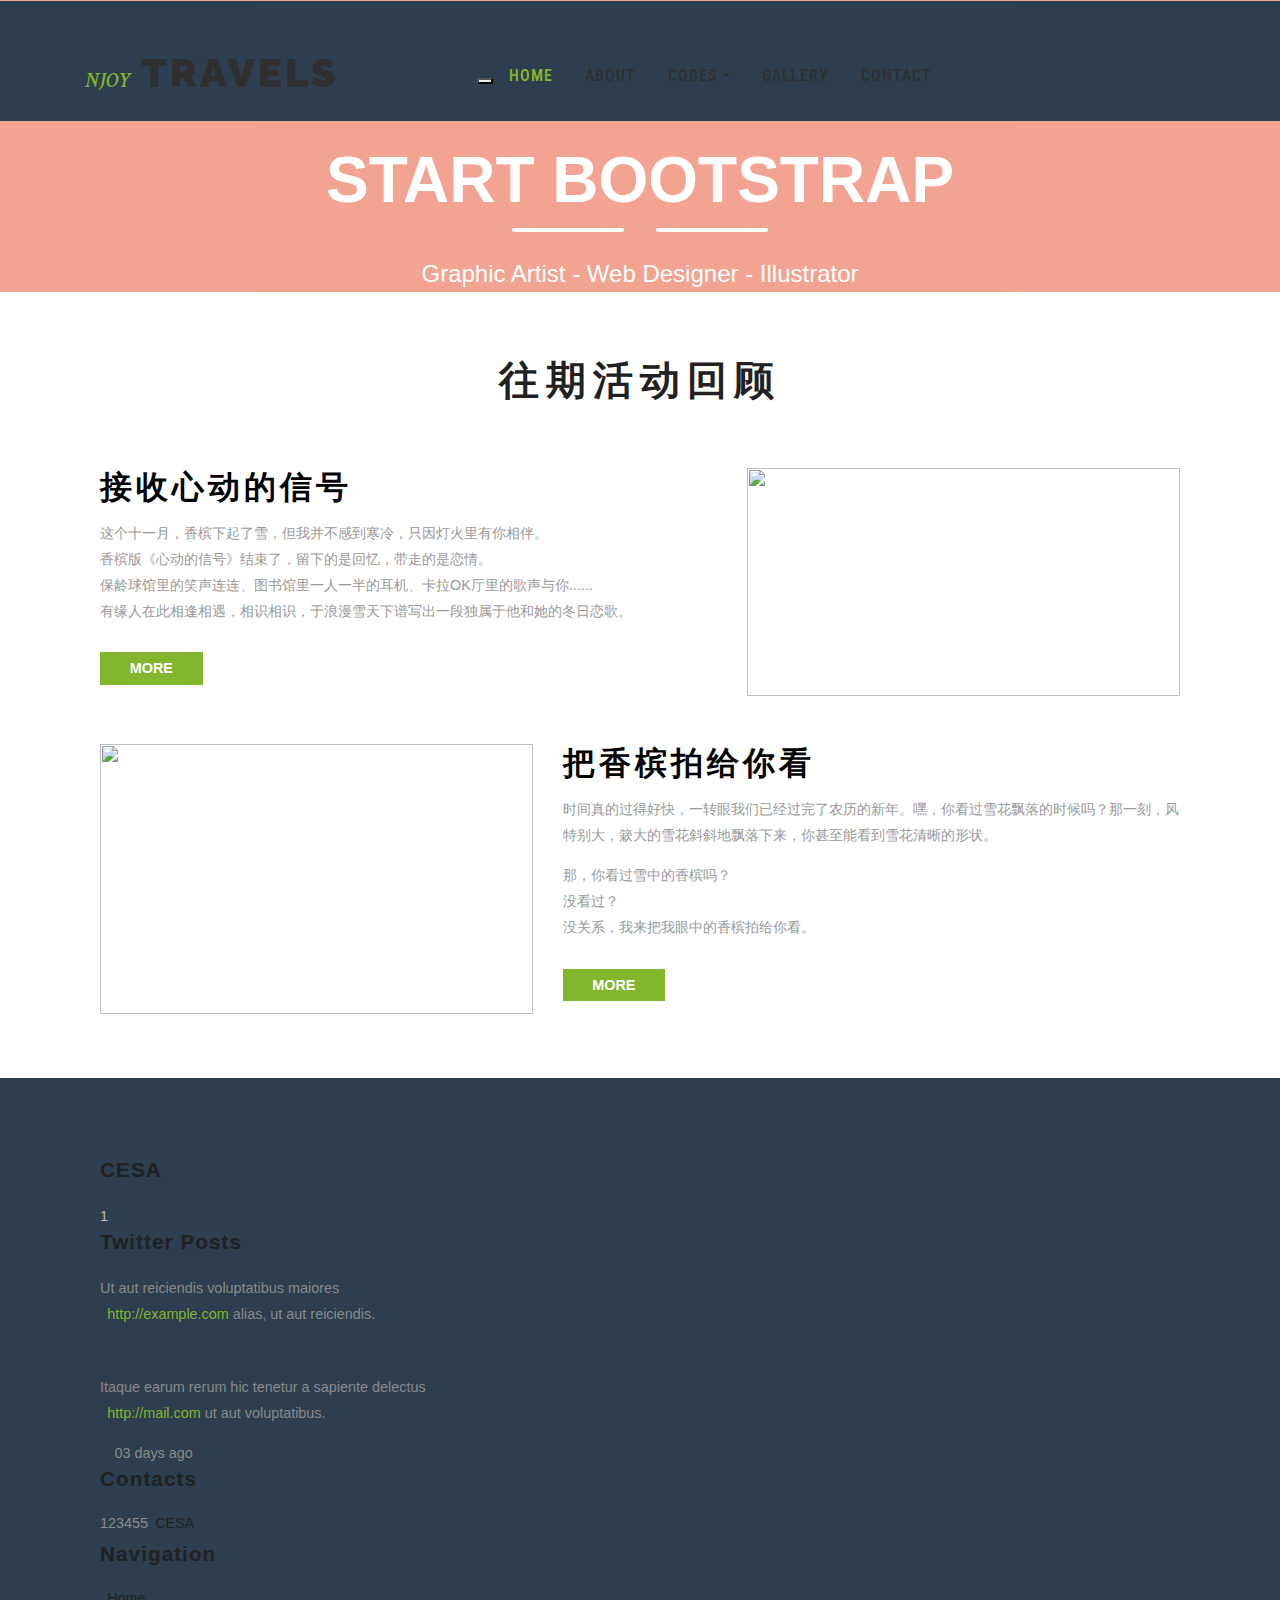
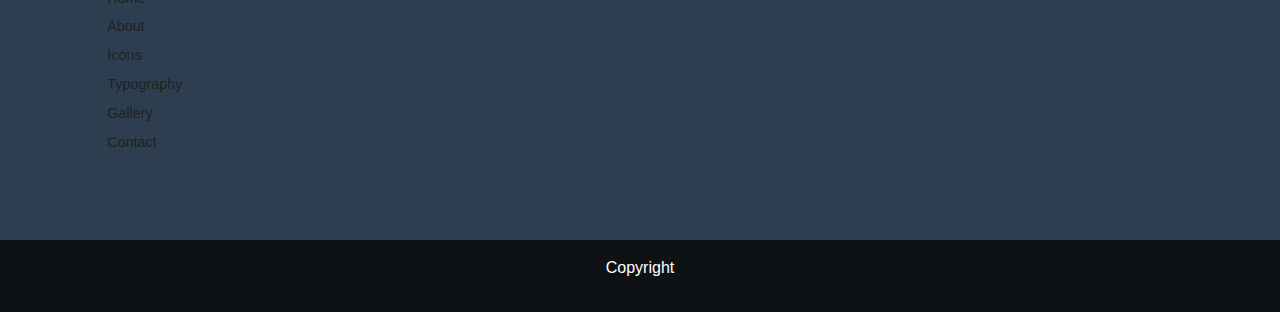
==== templates/activity.html @ a9963746 "activity v0.3" ====
<!DOCTYPE html>
<html lang="en">

<head>
        <title>Home</title>
        <meta name="viewport" content="width=device-width, initial-scale=1">
        <meta charset="utf-8">
        <meta name="keywords" content="" />
        <script
                type="application/x-javascript"> addEventListener("load", function() { setTimeout(hideURLbar, 0); }, false); function hideURLbar(){ window.scrollTo(0,1); } </script>
        <!-- bootstrap-css -->
        <link href="../static/css/bootstrap-activity.css" rel="stylesheet" type="text/css" media="all" />
        <!--// bootstrap-css -->
        <!-- css -->
        <link rel="stylesheet" href="../static/css/style-activity.css" type="text/css" media="all" />
        <link href="../static/css/freelancer.css" rel="stylesheet">
        <!--// css -->
        <!-- font-awesome icons -->
        <link href="../static/css/font-awesome-activity.css" rel="stylesheet">
        <!-- //font-awesome icons -->
        <!-- font -->
        <link href="http://fonts.googleapis.com/css?family=Crimson+Text:400,400i,600,600i,700,700i" rel="stylesheet">
        <link href="http://fonts.googleapis.com/css?family=Raleway:100,100i,200,200i,300,300i,400,400i,500,500i,600,600i,700,700i,800,800i,900,900i"
                rel="stylesheet">
        <link href='http://fonts.googleapis.com/css?family=Roboto+Condensed:400,700italic,700,400italic,300italic,300'
                rel='stylesheet' type='text/css'>
        <!-- //font -->
</head>

<body>
        <!-- banner -->
        <nav class="navbar navbar-expand-lg bg-secondary text-uppercase fixed-top" id="mainNav">

                <div class="container">
                        <div class="header-left">
                                <div class="w3layouts-logo">
                                        <h1>
                                                <a href="//TODO"><span>Njoy</span> Travels</a>
                                        </h1>
                                </div>
                        </div>
                        <div class="header-right">
                                <!--div class="w3-header-top">
						<ul>
							<li><i class="fa fa-phone" aria-hidden="true"></i> : +1 234 567 9871</li>
							<li><i class="fa fa-envelope" aria-hidden="true"></i> : <a href="mailto:info@example.com">mail@example.com</a></li>
						</ul>
					
					</div-->
                                <div class="w3-header-bottom">
                                        <div class="top-nav">
                                                <nav class="navbar navbar-default">
                                                        <div class="navbar-header">
                                                                <button type="button" class="navbar-toggle collapsed"
                                                                        data-toggle="collapse"
                                                                        data-target="#bs-example-navbar-collapse-1">
                                                                        <span class="sr-only">Toggle navigation</span>
                                                                        <span class="icon-bar"></span>
                                                                        <span class="icon-bar"></span>
                                                                        <span class="icon-bar"></span>
                                                                </button>
                                                        </div>
                                                        <!-- Collect the nav links, forms, and other content for toggling -->
                                                        <div class="collapse navbar-collapse"
                                                                id="bs-example-navbar-collapse-1">
                                                                <ul class="nav navbar-nav">
                                                                        <li><a class="active" href="index.html">Home</a>
                                                                        </li>
                                                                        <li><a href="about.html">About</a></li>
                                                                        <li class=""><a href="#"
                                                                                        class="dropdown-toggle hvr-bounce-to-bottom"
                                                                                        data-toggle="dropdown"
                                                                                        role="button"
                                                                                        aria-haspopup="true"
                                                                                        aria-expanded="false">Codes<span
                                                                                                class="caret"></span></a>
                                                                                <ul class="dropdown-menu">
                                                                                        <li><a class="hvr-bounce-to-bottom"
                                                                                                        href="icons.html">Icons</a>
                                                                                        </li>
                                                                                        <li><a class="hvr-bounce-to-bottom"
                                                                                                        href="typography.html">Typography</a>
                                                                                        </li>
                                                                                </ul>
                                                                        </li>
                                                                        <li><a href="gallery.html">Gallery</a></li>
                                                                        <li><a href="contact.html">Contact</a></li>
                                                                </ul>
                                                                <div class="clearfix"> </div>
                                                        </div>
                                                </nav>
                                        </div>
                                        <div class="agileinfo-social-grids">
                                                <ul>
                                                        <li><a href="#"><i class="fa fa-facebook"></i></a></li>
                                                        <li><a href="#"><i class="fa fa-twitter"></i></a></li>
                                                        <li><a href="#"><i class="fa fa-rss"></i></a></li>
                                                        <li><a href="#"><i class="fa fa-vk"></i></a></li>
                                                </ul>
                                        </div>
                                        <div class="clearfix"> </div>
                                </div>
                        </div>
                        <div class="clearfix"> </div>
                </div>


        </nav>
        <!-- //banner -->
        <header class="masthead bg-primary text-white text-center">
                <div class="container d-flex align-items-center flex-column">

                        <!-- Masthead Avatar Image -->
                        <img class="masthead-avatar mb-5" src="img/avataaars.svg" alt="">

                        <!-- Masthead Heading -->
                        <h1 class="masthead-heading text-uppercase mb-0">Start Bootstrap</h1>

                        <!-- Icon Divider -->
                        <div class="divider-custom divider-light">
                                <div class="divider-custom-line"></div>
                                <div class="divider-custom-icon">
                                        <i class="fas fa-star"></i>
                                </div>
                                <div class="divider-custom-line"></div>
                        </div>

                        <!-- Masthead Subheading -->
                        <p class="masthead-subheading font-weight-light mb-0">Graphic Artist - Web Designer -
                                Illustrator</p>

                </div>
        </header>
        <!-- welcome -->
        <div class="welcome">
                <div class="container">
                        <div class="w3l-heading">
                                <h2>往期活动回顾</h2>
                        </div>
                        <div class="w3-welcome-grids">
                                <div class="col-md-7 w3-welcome-left">
                                        <h5>接收心动的信号</h5>
                                        <p>这个十一月，香槟下起了雪，但我并不感到寒冷，只因灯火里有你相伴。</br>
                                                香槟版《心动的信号》结束了，留下的是回忆，带走的是恋情。</br>
                                                保龄球馆里的笑声连连、图书馆里一人一半的耳机、卡拉OK厅里的歌声与你......</br>
                                                有缘人在此相逢相遇，相识相识，于浪漫雪天下谱写出一段独属于他和她的冬日恋歌。</span></p>
                                        <div class="w3l-button">
                                                <a href="https://mp.weixin.qq.com/s?__biz=MzA5OTAxODgxMg==&mid=502888510&idx=1&sn=ae02b400208675250d27bfa8c1b6a9e3">More</a>
                                        </div>
                                </div>
                                <div class="col-md-5 w3ls-welcome-img1">
                                        <img src="../static/img/activity/xindong.png" width="100%" height="100%" alt="" />
                                </div>
                                <div class="clearfix"> </div>
                        </div>
                        <div class="w3-welcome-grids w3-welcome-bottom">
                                <div class="col-md-5 w3ls-welcome-img1 w3ls-welcome-img2">
                                        <img src="../static/img/activity/sheying.png" width=“100%” height=270 alt="" />
                                </div>
                                <div class="col-md-7 w3-welcome-left">
                                        <h5>把香槟拍给你看</h5>
                                        <p>时间真的过得好快，一转眼我们已经过完了农历的新年。嘿，你看过雪花飘落的时候吗？那一刻，风特别大，簌大的雪花斜斜地飘落下来，你甚至能看到雪花清晰的形状。<span>
                                                那，你看过雪中的香槟吗？</br>
                                                没看过？</br>
                                                没关系，我来把我眼中的香槟拍给你看。</span></p>
                                        <div class="w3l-button">
                                                <a href="https://mp.weixin.qq.com/s?__biz=MzA5OTAxODgxMg==&mid=502888600&idx=1&sn=e53bc0a39be9f3d5445461e9d8cb5525">More</a>
                                        </div>
                                </div>
                                <div class="clearfix"> </div>
                        </div>
                </div>
        </div>
        <!-- //welcome -->

        <!-- newsletter 
	<div class="jarallax newsletter">
		<div class="container">
			<div class="w3l-heading newsletter-heading">
				<h3>Join The Club</h3>
			</div>
		</div>
		<div class="w3-agileits-newsletter">
			<div class="subscribe-grid">
				<form action="#" method="post">
					<input type="text" placeholder="Subscribe" name="Subscribe" required="">
					<button class="btn1"><i class="fa fa-paper-plane-o" aria-hidden="true"></i></button>
				</form>
			</div>
		</div>
	</div>
	 //newsletter -->
        <!-- footer -->
        <div class="footer">
                <div class="container">
                        <div class="agile-footer-grids">
                                <div class="col-md-4 agile-footer-grid">
                                        <h4>CESA</h4>
                                        <p>1</span></p>
                                </div>
                                <div class="col-md-4 agile-footer-grid">
                                        <h4>Twitter Posts</h4>
                                        <ul class="w3agile_footer_grid_list">
                                                <li>Ut aut reiciendis voluptatibus maiores <a
                                                                href="#">http://example.com</a> alias, ut aut
                                                        reiciendis.
                                                        <span><i class="fa fa-twitter" aria-hidden="true"></i></span>
                                                </li>
                                                <li>Itaque earum rerum hic tenetur a sapiente delectus <a
                                                                href="#">http://mail.com</a> ut aut
                                                        voluptatibus.<span><i class="fa fa-twitter"
                                                                        aria-hidden="true"></i> 03 days ago</span></li>
                                        </ul>
                                </div>
                                <div class="col-md-2 agile-footer-grid">
                                        <h4>Contacts</h4>
                                        <ul>
                                                <li>123455<a href="single.html">CESA</a></li>
                                        </ul>
                                </div>
                                <div class="col-md-2 agile-footer-grid">
                                        <h4>Navigation</h4>
                                        <ul>
                                                <li class="text"><a href="index.html">Home</a></li>
                                                <li class="text"><a href="about.html">About</a></li>
                                                <li class="text"><a href="icons.html">Icons</a></li>
                                                <li class="text"><a href="typography.html">Typography</a></li>
                                                <li class="text"><a href="gallery.html">Gallery</a></li>
                                                <li class="text"><a href="contact.html">Contact</a></li>
                                        </ul>
                                </div>
                                <div class="clearfix"> </div>
                        </div>
                </div>
        </div>
        <!-- //footer -->
        <!-- copyright -->
        <div class="agileits-w3layouts-copyright">
                <div class="container">
                        <p>Copyright<a target="_blank"></a></p>
                </div>
        </div>
        <!-- //copyright -->
        <!-- here stars scrolling icon -->

        <!-- //here ends scrolling icon -->
</body>

</html>
---- static/css/style-activity.css ----
body a {
  transition: 0.5s all;
  -webkit-transition: 0.5s all;
  -o-transition: 0.5s all;
  -moz-transition: 0.5s all;
  -ms-transition: 0.5s all;
}
html, body{
    font-size: 100%;
	font-family: 'Roboto Condensed', sans-serif;
}
body{
	background:#FFFFFF;
}
/*-- banner --*/
.banner{
	/*background: url(../images/1.jpg) no-repeat 0px 0px;*/
    background-size: cover;
    padding: 0em 0 4em;
}
/*-- header-left --*/
.header {
    background: #ffffff;
    padding: 1em 0;
}
.header-left{
	float: left;
}
.w3layouts-logo {
    margin: 1.5em 0 0 0;
}
.w3layouts-logo h1 {
    margin: 0;
}
.w3layouts-logo h1 a {
    color: #2f2f2f;
    font-size: 1em;
    text-decoration: none;
    font-weight: 900;
    font-family: 'Raleway', sans-serif;
    text-transform: uppercase;
    letter-spacing: 3px;
}
.w3layouts-logo h1 a span{
    color: #82b62d;
    font-size: .5em;
    text-decoration: none;
    font-family: 'Crimson Text', serif;
    font-style: italic;
    font-weight: 600;
    text-transform: uppercase;
    letter-spacing: 0;
}
/*-- //header-left --*/
.header-right{
	float: right;
    margin: 1.4em 0 0 0;
}
.w3-header-top{
	text-align: right;
}
.w3-header-top ul{
	padding:0;
	margin:0;
}
.w3-header-top ul li{
	display:inline-block;
	color:#999999;
	font-size:.9em;
}
.w3-header-top ul li:nth-child(2){
	margin:0 0 0 1em;
}
.w3-header-top ul li a{
	color:#999999;
	text-decoration:none;
}
.w3-header-top ul li a:hover{
	color:#82b62d;
}
/*-- top-nav --*/
.top-nav{
    margin: .5em 0 0 0;
    float: left;
}
.top-nav ul{
    padding: 0;
    margin: 0;
}
.top-nav ul li{
    display: inline-block;
    margin: 0 1em;
    float: left;
}
.top-nav ul li:nth-child(6){
	margin-right:0;
}
ul.nav.navbar-nav {
    float: right;
}
.navbar-default{
    background: none;
    border: none;
    margin: 0;
}
.navbar {
    min-height: 0;
}
.navbar-default .navbar-nav > .open > a, .navbar-default .navbar-nav > .open > a:hover, .navbar-default .navbar-nav > .open > a:focus {
    background: none !important;
    box-shadow: 1px 0px 0px 0px rgba(72, 72, 72, 0);
}
.top-nav ul li a{
    color: #2f2f2f !important;
    font-size: 1em;
    margin: 0;
    text-decoration: none;
    padding: 0;
    font-weight: 600;
    font-family: 'Roboto Condensed', sans-serif;
    letter-spacing: 1px;
}
.top-nav ul li a:hover{
    color: #82b62d !important;
}
.top-nav ul li a.active{
    color: #82b62d !important;
}
ul.dropdown-menu {
    background: rgb(255, 255, 255);
    box-shadow: 0 0 0;
    border: none;
    margin: 0;
    top: 3em;
    left: 0;
    min-width: 90px;
}
.dropdown-menu > li > a {
    display: block;
    padding: 0px 0px !important;
    clear: both;
    margin: .2em 0 !important;
    font-weight: normal;
    line-height: 1.42857143;
    color: #FFF !important;
    border: none !important;
}
.dropdown-menu > li > a:hover, .dropdown-menu > li > a:focus {
    background: none;
}
.dropdown-submenu {
    position: relative;
}

.dropdown-submenu>.dropdown-menu {
    top: 0;
    left: 103%;
    margin-top: -6px;
    margin-left: -1px;
    -webkit-border-radius: 0 6px 6px 6px;
    -moz-border-radius: 0 6px 6px;
    border-radius: 0 6px 6px 6px;
}

.dropdown-submenu:hover>.dropdown-menu {
    display: block;
}

.dropdown-submenu>a:after {
    display: block;
    content: " ";
    float: right;
    width: 0;
    height: 0;
    border-color: transparent;
    border-width: 5px 0 5px 5px;
    margin-top: 5px;
    margin-right: -10px;
}

.dropdown-submenu:hover>a:after {
    border-left-color: #fff;
}

.dropdown-submenu.pull-left {
    float: none;
}

.dropdown-submenu.pull-left>.dropdown-menu {
    left: -100%;
    margin-left: 10px;
    -webkit-border-radius: 6px 0 6px 6px;
    -moz-border-radius: 6px 0 6px 6px;
    border-radius: 6px 0 6px 6px;
}
/*-- //top-nav --*/
/*-- social-icons --*/
.agileinfo-social-grids{
    float: right;
    margin-left: 3em;
}
.agileinfo-social-grids ul{
	padding:0;
	margin:0;
}
.agileinfo-social-grids ul li{
    display: inline-block;
}
.agileinfo-social-grids ul li a {
	color: #333;
    text-align: center;
}
.agileinfo-social-grids ul li a i.fa.fa-facebook{
    color: #2f2f2f;
    transition: 0.5s all;
    -webkit-transition: 0.5s all;
    -moz-transition: 0.5s all;
    -o-transition: 0.5s all;
    -ms-transition: 0.5s all;
}
.agileinfo-social-grids ul li a i.fa.fa-facebook:hover {
    color: #3b5998;
}
.agileinfo-social-grids ul li a i.fa.fa-twitter{
	margin:0 1em;
    color: #2f2f2f;
    transition: 0.5s all;
    -webkit-transition: 0.5s all;
    -moz-transition: 0.5s all;
    -o-transition: 0.5s all;
    -ms-transition: 0.5s all;
}
.agileinfo-social-grids ul li a i.fa.fa-twitter:hover{
	color: #55acee;
}
.agileinfo-social-grids ul li a i.fa.fa-rss{
	margin:0 1em 0 0;
    color: #2f2f2f;
    transition: 0.5s all;
    -webkit-transition: 0.5s all;
    -moz-transition: 0.5s all;
    -o-transition: 0.5s all;
    -ms-transition: 0.5s all;
}
.agileinfo-social-grids ul li a i.fa.fa-rss:hover{
	color: #f26522;
}
.agileinfo-social-grids ul li a i.fa.fa-vk{
    color: #2f2f2f;
    transition: 0.5s all;
    -webkit-transition: 0.5s all;
    -moz-transition: 0.5s all;
    -o-transition: 0.5s all;
    -ms-transition: 0.5s all;
}
.agileinfo-social-grids ul li a i.fa.fa-vk:hover{
	color: #45668e;
}
.agileinfo-social-grids ul li:nth-child(2){
	margin:.5em 0;
}
.agileinfo-social-grids ul li:nth-child(3){
	margin:0 0 .5em 0;
}
/*-- //social-icons --*/
.w3layouts-banner-slider {
    margin: 9em 0;
}
.agileits-banner-info {
	text-align:center;
}
.agileits-banner-info h6{
    color: #FFFFFF;
    font-size: 1em;
    margin: 0 0 1em 0;
    text-transform: uppercase;
    font-weight: 600;
    letter-spacing: 7px;
}
.agileits-banner-info h3{
    color: #FFFFFF;
    font-size: 5em;
    margin: 0;
    font-family: 'Raleway', sans-serif;
    font-weight: 900;
}
.agileits-banner-info p{
    color: #FFFFFF;
    font-size: .9em;
    margin: 1em auto 0;
    line-height: 1.8em;
    width: 43%;
}
.w3-button{
    margin: 2em 0 1em 0;
}
.w3-button a{
    color: #FFFFFF;
    font-size: 1em;
    text-decoration: none;
    padding: .5em 2em;
    background: #82b62d;
    text-align: center;
    border: solid 2px #82b62d;
}
.w3-button a:hover{
	background:none;
	border: solid 2px #FFFFFF;
}
/*--slider--*/
#slider2,
#slider3 {
  box-shadow: none;
  -moz-box-shadow: none;
  -webkit-box-shadow: none;
  margin: 0 auto;
}
.rslides_tabs li:first-child {
  margin-left: 0;
}
.rslides_tabs .rslides_here a {
  background: rgba(255,255,255,.1);
  color: #fff;
  font-weight: bold;
}
.events {
  list-style: none;
}
.callbacks_container {
  position: relative;
  float: left;
  width: 100%;
}
.callbacks {
  position: relative;
  list-style: none;
  overflow: hidden;
  width: 100%;
  padding: 0;
  margin: 0;
}
.callbacks li {
  position: absolute;
  width: 100%;
}
.callbacks img {
  position: relative;
  z-index: 1;
  height: auto;
  border: 0;
}
.callbacks .caption {
	display: block;
	position: absolute;
	z-index: 2;
	font-size: 20px;
	text-shadow: none;
	color: #fff;
	left: 0;
	right: 0;
	padding: 10px 20px;
	margin: 0;
	max-width: none;
	top: 10%;
	text-align: center;
}
.callbacks_nav {
    position: absolute;
    -webkit-tap-highlight-color: rgba(0,0,0,0);
    bottom: 109px;
    left: 0;
    z-index: 3;
    text-indent: -9999px;
    overflow: hidden;
    text-decoration: none;
    width: 50px;
    height: 50px;
    background: transparent url(../images/arrows.png) no-repeat left top;
}
.callbacks_nav.next {
    left: auto;
    background-position: right top;
    right: 0;
 }
 .callbacks_nav.prev {
    right: auto;
    background-position: left top;
    left: 0;
}
#slider3-pager a {
  display: inline-block;
}
#slider3-pager span{
  float: left;
}
#slider3-pager span{
	width:100px;
	height:15px;
	background:#fff;
	display:inline-block;
	border-radius:30em;
	opacity:0.6;
}
#slider3-pager .rslides_here a {
  background: #FFF;
  border-radius:30em;
  opacity:1;
}
#slider3-pager a {
  padding: 0;
}
#slider3-pager li{
	display:inline-block;
}
.rslides {
  position: relative;
  list-style: none;
  overflow: hidden;
  width: 100%;
  padding: 0;
}
.rslides li {
  -webkit-backface-visibility: hidden;
  position: absolute;
  display:none;
  width: 100%;
  left: 0;
  top: 0;
}
.rslides li{
  position: relative;
  display: block;
  float: left;
}
.rslides img {
  height: auto;
  border: 0;
  }
.callbacks_tabs{
    list-style: none;
    position: absolute;
    top: 124%;
    left: 48%;
    padding: 0;
    margin: 0;
    display: block;
    z-index: 999;
}
.slider-top span{
	font-weight:600;
}
.callbacks_tabs li{
    display: inline-block;
    margin: 0;
}
/*----*/
.callbacks_tabs a{
 visibility: hidden;
}
.callbacks_tabs a:after {
    content: "\f111";
    font-size: 0;
    font-family: FontAwesome;
    visibility: visible;
    display: block;
    height: 10px;
    width: 10px;
    display: inline-block;
    background: #ffffff;
    border: 2px solid #ffffff;
    border-radius: 50%;
    -webkit-border-radius: 50%;
    -o-border-radius: 50%;
    -moz-border-radius: 50%;
    -ms-border-radius: 50%;
}
.callbacks_here a:after{
	background: #82b62d;
    border: 2px solid #82b62d;
}
/*-- //slider --*/
/*-- welcome --*/
.welcome,.services,.news,.newsletter,.footer,.codes,.typography,.gallery,.contact,.single{
	padding:4em 0;
}
.w3l-heading h2,.w3l-heading h3,.agileits-about-top-heading h3{
    color: #212121;
    font-size: 2.5em;
    font-weight: 700;
    letter-spacing: 7px;
    margin: 0;
    text-align: center;
    text-transform: uppercase;
    font-family: 'Josefin Sans', sans-serif;
}
.w3-welcome-grids,.agileits-services,.wthree-news-grids,.w3-agileits-newsletter,.agileinfo-top-grids{
    margin: 4em 0 0 0;
    display: flex;
}
.w3-welcome-left h5{
    color: #000000;
    font-size: 2em;
    text-transform: uppercase;
    font-weight: 600;
    letter-spacing: 4px;
    margin: 0;
}
.w3-welcome-left p{
	color:#999999;
	font-size:.9em;
	line-height:1.8em;
	margin:1em 0 0 0;
}
.w3-welcome-left p span{
	display:block;
	margin:1em 0 0 0;
}
.w3l-button {
    margin: 2em 0 1em 0;
}
.w3l-button a {
    color: #FFFFFF;
    font-size: .9em;
    text-decoration: none;
    padding: .5em 2em;
    background: #82b62d;
    text-transform: uppercase;
    font-weight: 600;
    text-align: center;
    border: solid 1px #82b62d;
}
.w3l-button a:hover {
    background: none;
    border: solid 1px #212121;
    color: #212121;
}
.w3l-button a:focus{
	outline:none;
}
.w3ls-welcome-img1 img{
	width:100%;
}
.w3-welcome-bottom{
	margin:3em 0 0 0;
}
/*-- //welcome --*/
/*-- services --*/
.services{
	background:#f0f5f8;
}
.services-right-grid {
    text-align: center;
}
i.fa.fa-anchor, i.fa.fa-comment, i.fa.fa-heartbeat,i.fa.fa-magnet,i.fa.fa-thumbs-up {
    color: #82b62d;
    font-size: 2em;
}
.services-icon{
    width: 70px;
    height: 70px;
    text-align: center;
    border: solid 2px #f1f1f1;
    padding: 1.2em 0 0 0;
    margin: 0 auto;
}
/* Radial In */
.hvr-radial-in {
    display: inline-block;
    vertical-align: middle;
    -webkit-transform: translateZ(0);
    transform: translateZ(0);
    box-shadow: 0 0 1px rgba(0, 0, 0, 0);
    -webkit-backface-visibility: hidden;
    backface-visibility: hidden;
    -moz-osx-font-smoothing: grayscale;
    position: relative;
    overflow: hidden;
    background: #82b62d;
    -webkit-transition-property: color;
    transition-property: color;
    -webkit-transition-duration: 0.3s;
    transition-duration: 0.3s;
}
.hvr-radial-in:before {
    content: "";
    position: absolute;
    z-index: -1;
    top: 0;
    left: 0;
    right: 0;
    bottom: 0;
    background: #ffffff;
    border-radius: 100%;
    -webkit-transform: scale(2);
    transform: scale(2);
    -webkit-transition-property: transform;
    transition-property: transform;
    -webkit-transition-duration: 0.3s;
    transition-duration: 0.3s;
    -webkit-transition-timing-function: ease-out;
    transition-timing-function: ease-out;
}
.hvr-radial-in:hover, .hvr-radial-in:focus, .hvr-radial-in:active {
  color: white;
}
.services-right-grid:hover div.hvr-radial-in:before{
  -webkit-transform: scale(0);
  transform: scale(0);	
}
.services-right-grid:hover i.fa.fa-anchor,.services-right-grid:hover i.fa.fa-comment,.services-right-grid:hover i.fa.fa-heartbeat,.services-right-grid:hover i.fa.fa-magnet,.services-right-grid:hover  i.fa.fa-thumbs-up{
	color:#FFFFFF;
	transition: 0.5s all;
	-webkit-transition: 0.5s all;
	-o-transition: 0.5s all;
	-moz-transition: 0.5s all;
	-ms-transition: 0.5s all;	
}
.services-icon-info h5{
    color: #2f2f2f;
    font-size: 1em;
    font-weight: 600;
    margin: 1em 0 0 0;
}
.services-right-grids:nth-child(2){
	margin: 3em 0 0 0;
}
.services-icon-info p{
	color: #999999;
    font-size: .9em;
    margin: 1em 0 0 0;
    line-height: 1.8em;
}
/*-- //services --*/
/*-- news --*/
.agile-news-left img{
	width:100%;
}
.admin {
    float: left;
}
.time {
    float: left;
    margin-left: 5em;
}
.admin a {
    color: #2f2f2f;
    font-size: .875em;
    margin: 0;
    text-decoration: none;
}
.admin a:hover{
    color: #82b62d;
}
.time p {
    color: #383838;
    font-size: .875em;
    margin: 0;
}
.w3-agile-news-info{
    margin: 2em 0 1em 2em;	
}
.w3-agile-news-info a{
	color: #212121;
    font-size: 2.5em;
    font-weight: 700;
    margin: 0;
    font-family: 'Josefin Sans', sans-serif;
    text-decoration: none;
    line-height: 1.2em;
}
.w3-agile-news-info a span{
	display:block;
}
.w3-agile-news-info a:hover{
    color: #999999;
}
/*-- //news --*/
/*-- newsletter --*/
.jarallax {
    position: relative;
    background-size: cover;
    background-repeat: no-repeat;
    background-position: 50% 50%;
}
.newsletter {
    background: url(../images/5.jpg) no-repeat 0px 0px;
    background-size: cover;
    text-align: center;
}
.newsletter-heading h3{
	color:#FFFFFF;
}
.subscribe-grid{
    text-align: center;
    width: 75%;
    margin: 0 auto;
}
.subscribe-grid input[type="text"] {
	display: inline-block;
    background: #FFFFFF;
    border: solid 1px #FFFFFF;
    width: 50%;
    outline: none;
    padding: 1em;
    font-size: .9em;
    color: #999999;
}
.subscribe-grid i.fa.fa-paper-plane-o{
    color: #FFFFFF !important;
    font-size: 1.2em !important;
}
.subscribe-grid button.btn1 {
    color: #ffffff;
    font-size: .9em;
    border: solid 1px #82b62d;
    width: 60px;
    height: 51px;
    text-align: center;
    text-decoration: none;
    background: #82b62d;
    transition: 0.5s all;
    -webkit-transition: 0.5s all;
    -moz-transition: 0.5s all;
    -o-transition: 0.5s all;
    -ms-transition: 0.5s all;
}
button.btn1:hover{
    border: solid 1px #ffffff;
    background: none;
}
button.btn1:hover i.fa.fa-paper-plane-o{
    color: #FFFFFF !important;
}
/*-- //newsletter --*/
/*-- footer --*/
.footer{
    background: #f0f5f8;
}
.agile-footer-grid h4{
    color: #212121;
    font-size: 1.3em;
    font-weight: 600;
    margin: 0 0 1em 0;
    letter-spacing: 1px;
}
.agile-footer-grid p{
	color: #bbbbbb;
    font-size: .9em;
    line-height: 1.8em;
    margin: 0;
}
.agile-footer-grid p span {
    display: block;
    margin: 1em 0 0 0;
}
.agile-footer-grid ul{
	padding:0;
	margin:0;
}
ul.w3agile_footer_grid_list li {
    list-style-type: none;
    color: #bbbbbb;
    line-height: 1.8em;
    margin-bottom: 1em;
	font-size:.9em;
}
ul.w3agile_footer_grid_list li:last-child {
    margin-bottom: 0;
}
ul.w3agile_footer_grid_list li a {
    color: #82b62d !important;
    text-decoration: none;
}
ul.w3agile_footer_grid_list li a:hover{
	color: #212121 !important;
}
ul.w3agile_footer_grid_list li span {
    display: block;
    margin: 1em 0 0;
}
ul.w3agile_footer_grid_list i.fa.fa-twitter{
	margin-right:1em;
}
.agile-footer-grid ul{
	padding:0;
	margin:0;
}
.agile-footer-grid ul li{
	display: block;
    margin-bottom: .5em;
    color: #8a8a8a;
    font-size: .9em;
} 
.agile-footer-grid  ul li a {
    color: #212121;
    text-decoration: none;
    margin-left: .5em;
}
.agile-footer-grid  ul li a:hover{
	color:#82b62d;
}
/*-- //footer --*/
/*-- copyright --*/
.agileits-w3layouts-copyright{
	padding:1em 0;
	background:#0f1215;
	text-align:center;
}
.agileits-w3layouts-copyright p{
	color:#FFFFFF;
}
.agileits-w3layouts-copyright p a{
	color:#82b62d;
}
.agileits-w3layouts-copyright p a:hover{
	color:#FFFFFF;
}
/*-- //copyright --*/
/*-- about --*/
.about-banner{
    padding: 0 !important;
}
.w3ls-heading{
	padding:2em 0;
}
.w3ls-heading h2{
    color: #FFFFFF;
    font-size: 2.5em;
    font-weight: 700;
    letter-spacing: 7px;
    margin: 0;
    text-align: center;
    text-transform: uppercase;
    font-family: 'Josefin Sans', sans-serif;
}
/*-- about-top --*/
.agileits-about-top{
	padding:4em 0;
	background:#FFFFFF;
}
.agileits-about-top-heading{
	text-align:center;
}
.wthree-top-grid h4{
    color: #000000;
    font-size: 1.2em;
    margin: 1em 0;
    font-weight: 600;
    letter-spacing: 1px;
    text-transform: capitalize;
}
.wthree-top-grid p{
    color: #999999;
    font-size: .9em;
    line-height: 1.8em;
    margin: 0;
}
.wthree-top-grid img{
	width:100%;
}
/*-- //about-top --*/
/*-- choose --*/
.w3-agileits-choose{
	padding: 4em 0;
    background: url(../images/5.jpg) no-repeat 0px 0px;
    background-size: cover;
}
.agileits-w3layouts-choose-heading h3{
	color:#FFFFFF !important;
}
.agile-choose-grids{
	margin:4em 0 0 0;
}
.agile-choose-grid{
	text-align:center;
}
.choose-info h4{
	color:#FFFFFF;
}
.choose-info p{
    color: #FFFFFF;
    font-size: .9em;
    line-height: 1.8em;
}
.choose-icon i.fa.fa-user,.choose-icon i.fa.fa-cogs,.choose-icon i.fa.fa-thumbs-o-up {
    background: #82b62d;
    padding: .9em 0 0 0;
    width: 90px;
    height: 90px;
    color: #FFFFFF;
    font-size: 2em;
    border-radius: 50%;
    -webkit-border-radius: 50%;
    -moz-border-radius: 50%;
    -ms-border-radius: 50%;
    -o-border-radius: 50%;
    transition: 0.5s all;
    -webkit-transition: 0.5s all;
    -o-transition: 0.5s all;
    -moz-transition: 0.5s all;
    -ms-transition: 0.5s all;
}
/*-- //choose --*/
/*-- team --*/
.team{
	padding:4em 0;
	background:#FFFFFF;
}
.team-grids {
    margin: 4em 0 0 0;
}
.ih-item.circle {
    position: relative;
    width: 220px;
    height: 220px;
    border-radius: 50%;
	-webkit-border-radius: 50%;
	-moz-border-radius: 50%;
	-o-border-radius: 50%;
	-ms-border-radius: 50%;
    margin: 0 auto;
}
.ih-item.circle .img {
  position: relative;
  width: 220px;
  height: 220px;
  border-radius: 50%;
}
.ih-item.circle .img:before {
  position: absolute;
  display: block;
  content: '';
  width: 100%;
  height: 100%;
  border-radius: 50%;
  box-shadow: inset 0 0 0 16px rgba(255, 255, 255, 0.6), 0 1px 2px rgba(0, 0, 0, 0.3);
  -webkit-transition: all 0.35s ease-in-out;
  -moz-transition: all 0.35s ease-in-out;
  transition: all 0.35s ease-in-out;
}
.ih-item.circle .img img {
    border-radius: 50%;
    width: 100%;
}
.ih-item.circle .info {
  position: absolute;
  top: 0;
  bottom: 0;
  left: 0;
  right: 0;
  text-align: center;
  border-radius: 50%;
  -webkit-backface-visibility: hidden;
  backface-visibility: hidden;
}
.ih-item.circle.effect10 .img {
  z-index: 11;
  -webkit-transform: scale(1);
  -moz-transform: scale(1);
  -ms-transform: scale(1);
  -o-transform: scale(1);
  transform: scale(1);
  -webkit-transition: all 0.35s ease-in-out;
  -moz-transition: all 0.35s ease-in-out;
  transition: all 0.35s ease-in-out;
}
.ih-item.circle.effect10.colored .info {
  background: #1a4a72;
}
.ih-item.circle.effect10 .info {
    background: #82b62d;
    opacity: 0;
    -webkit-transform: scale(0);
    -moz-transform: scale(0);
    -ms-transform: scale(0);
    -o-transform: scale(0);
    transform: scale(0);
    -webkit-transition: all 0.35s ease-in-out;
    -moz-transition: all 0.35s ease-in-out;
    transition: all 0.35s ease-in-out;
}
.ih-item.circle.effect10 .info h3 {
    color: #fff;
    text-transform: uppercase;
    position: relative;
    text-shadow: 0 0 1px white, 0 1px 2px rgba(0, 0, 0, 0.3);
}
.ih-item.circle.effect10 .info p {
  color: #bbb;
  font-style: italic;
  font-size: 12px;
  border-top: 1px solid rgba(255, 255, 255, 0.5);
}
.ih-item.circle.effect10:hover .info {
  visibility: visible;
  opacity: 1;
  -webkit-transform: scale(1);
  -moz-transform: scale(1);
  -ms-transform: scale(1);
  -o-transform: scale(1);
  transform: scale(1);
}

.ih-item.circle.effect10.top_to_bottom .info h3 {
  margin: 0 30px;
  padding: 25px 0 0 0;
  height: 78px;
}
.ih-item.circle.effect10.top_to_bottom .info p {
  margin: 0 30px;
  padding: 5px;
}
.ih-item.circle.effect10.top_to_bottom:hover .img {
  -webkit-transform: translateY(50px) scale(0.5);
  -moz-transform: translateY(50px) scale(0.5);
  -ms-transform: translateY(50px) scale(0.5);
  -o-transform: translateY(50px) scale(0.5);
  transform: translateY(50px) scale(0.5);
}

.ih-item.circle.effect10.bottom_to_top .info h3 {
    margin: 6.5em 0 1em 0;
    font-size: 1.2em;
    color: #FFF;
}
.ih-item.circle.effect10.bottom_to_top .info p {
  margin: 0 30px;
  padding: 5px;
}
.ih-item.circle.effect10.bottom_to_top:hover .img {
  -webkit-transform: translateY(-50px) scale(0.5);
  -moz-transform: translateY(-50px) scale(0.5);
  -ms-transform: translateY(-50px) scale(0.5);
  -o-transform: translateY(-50px) scale(0.5);
  transform: translateY(-50px) scale(0.5);
}
.team-icons ul{
	padding:0;
	margin:0;
}
.team-icons ul li{
	display:inline-block;
}
.team-icons ul li:nth-child(2){
	margin:0 1em;
}
.team-icons ul li a{
	color: #FFFFFF;
    text-align: center;	
}
.team-icons ul li a:hover{
	opacity:.5;
}
/*-- //team --*/
/*-- //about --*/
/*-- icons --*/
.about-heading{
	padding:4em 0 0 0;
}
.about-heading h2 {
    color: #b3bf06;
    font-size: 3em;
    margin: 0;
    font-family: 'Playball', cursive;
    text-align: center;
}
.codes a {
    color: #999;
}
.icon-box {
    padding: 8px 15px;
    background: rgba(149, 149, 149, 0.18);
    margin: 1em 0 1em 0;
    border: 5px solid #ffffff;
    text-align: left;
    -moz-box-sizing: border-box;
    -webkit-box-sizing: border-box;
    box-sizing: border-box;
    font-size: 1em;
    transition: 0.5s all;
    -webkit-transition: 0.5s all;
    -o-transition: 0.5s all;
    -ms-transition: 0.5s all;
    -moz-transition: 0.5s all;
    cursor: pointer;
} 
.icon-box:hover {
    background: #82b62d;
    text-decoration: none;
    transition: 0.5s all;
    -webkit-transition: 0.5s all;
    -o-transition: 0.5s all;
    -ms-transition: 0.5s all;
    -moz-transition: 0.5s all;
}
.icon-box:hover i.fa {
	color:#fff !important;
}
.icon-box:hover a.agile-icon {
	color:#fff !important;
}
.codes .bs-glyphicons li {
    float: left;
    width: 12.5%;
    height: 115px;
    padding: 10px; 
    line-height: 1.4;
    text-align: center;  
    font-size: 12px;
    list-style-type: none;	
}
.codes .bs-glyphicons .glyphicon {
    margin-top: 5px;
    margin-bottom: 10px;
    font-size: 24px;
}
.codes .glyphicon {
    position: relative;
    top: 1px;
    display: inline-block;
    font-family: 'Glyphicons Halflings';
    font-style: normal;
    font-weight: 400;
    line-height: 1;
    -webkit-font-smoothing: antialiased;
    -moz-osx-font-smoothing: grayscale;
	color: #777;
} 
.codes .bs-glyphicons .glyphicon-class {
    display: block;
    text-align: center;
    word-wrap: break-word;
}
h3.icon-subheading {
	font-size: 1.5em;
    color: #212121 !important;
    margin: 30px 0 15px;
    text-transform: uppercase;
    font-family: 'Josefin Sans', sans-serif;
}
h3.agileits-icons-title {
    text-align: center;
    font-size: 2em;
    margin: 0;
    letter-spacing: 1px;
    color: #212121 !important;
    text-transform: uppercase;
    font-family: 'Josefin Sans', sans-serif;
    font-weight: 700;
}
.icons a {
	color: #999;
    text-decoration: none;
}
.icon-box i {
    margin-right: 10px !important;
    font-size: 20px !important;
    color: #282a2b !important;
}
.icons .bs-glyphicons li {
    float: left;
    width: 18%;
    height: 115px;
    padding: 10px;
    line-height: 1.4;
    text-align: center;
    font-size: 12px;
    list-style-type: none;
    background:rgba(149, 149, 149, 0.18);
    margin: 1%;
}
.icons .bs-glyphicons .glyphicon {
    margin-top: 5px;
    margin-bottom: 10px;
    font-size: 24px;
	color: #282a2b;
}
.icons .glyphicon {
    position: relative;
    top: 1px;
    display: inline-block;
    font-family: 'Glyphicons Halflings';
    font-style: normal;
    font-weight: 400;
    line-height: 1;
    -webkit-font-smoothing: antialiased;
    -moz-osx-font-smoothing: grayscale;
	color: #777;
} 
.icons .bs-glyphicons .glyphicon-class {
    display: block;
    text-align: center;
    word-wrap: break-word;
}
ul.bs-glyphicons-list {
    padding: 0;
    margin: 0;
}
/*-- //icons --*/
/*-- typography --*/
h3.hdg {
    font-size: 1.5em;
    color: #212121 !important;
    margin: 30px 0 15px;
    text-transform: uppercase;
    font-family: 'Josefin Sans', sans-serif;

}
.show-grid [class^=col-] {
    background: #fff;
  text-align: center;
  margin-bottom: 10px;
  line-height: 2em;
  border: 10px solid #f0f0f0;
}
.show-grid [class*="col-"]:hover {
  background: #e0e0e0;
}
.grid_3{
	margin-bottom:2em;
}
.xs h3, h3.m_1{
	color:#000;
	font-size:1.7em;
	font-weight:300;
	margin-bottom: 1em;
}
.grid_3 p{
  color: #555;
  font-size: 0.85em;
  margin-bottom: 1em;
  font-weight: 300;
}
.grid_4{
	background:none;
}
.label {
  font-weight: 300 !important;
  border-radius:4px;
}  
.grid_5{
	background:none;
	padding:2em 0;
}
.grid_5 h3, .grid_5 h2, .grid_5 h1, .grid_5 h4, .grid_5 h5, h3.hdg {
	margin-bottom:1em;
	color: #333;
}
.table > thead > tr > th, .table > tbody > tr > th, .table > tfoot > tr > th, .table > thead > tr > td, .table > tbody > tr > td, .table > tfoot > tr > td {
  border-top: none !important;
}
.tab-content > .active {
  display: block;
  visibility: visible;
}
.pagination > .active > a, .pagination > .active > span, .pagination > .active > a:hover, .pagination > .active > span:hover, .pagination > .active > a:focus, .pagination > .active > span:focus {
  z-index: 0;
}
.badge-primary {
  background-color: #03a9f4;
}
.badge-success {
  background-color: #8bc34a;
}
.badge-warning {
  background-color: #ffc107;
}
.badge-danger {
  background-color: #e51c23;
}
.grid_3 p{
  line-height: 2em;
  color: #888;
  font-size: 0.9em;
  margin-bottom: 1em;
  font-weight: 300;
}
.bs-docs-example {
  margin: 1em 0;
}
section#tables  p {
 margin-top: 1em;
}
.tab-container .tab-content {
  border-radius: 0 2px 2px 2px;
  border: 1px solid #e0e0e0;
  padding: 16px;
  background-color: #ffffff;
}
.table td, .table>tbody>tr>td, .table>tbody>tr>th, .table>tfoot>tr>td, .table>tfoot>tr>th, .table>thead>tr>td, .table>thead>tr>th {
  padding: 15px!important;
}
.table > thead > tr > th, .table > tbody > tr > th, .table > tfoot > tr > th, .table > thead > tr > td, .table > tbody > tr > td, .table > tfoot > tr > td {
  font-size: 0.9em;
  color: #555;
  border-top: none !important;
}
.tab-content > .active {
  display: block;
  visibility: visible;
}
.label {
  font-weight: 300 !important;
}
.label {
  padding: 4px 6px;
  border: none;
  text-shadow: none;
}
.nav-tabs {
  margin-bottom: 1em;
}
.alert {
  font-size: 0.85em;
}
h1.t-button,h2.t-button,h3.t-button,h4.t-button,h5.t-button {
	line-height:1.8em;
  margin-top:0.5em;
  margin-bottom: 0.5em;
}
li.list-group-item1 {
  line-height: 2.5em;
}
.input-group {
  margin-bottom: 20px;
  }
.in-gp-tl{
	padding:0;
}
.in-gp-tb{
	padding-right:0;
}
.list-group {
  margin-bottom: 48px;
}
ol {
  margin-bottom: 44px;
}
h2.typoh2{
    margin: 0 0 10px;
}
@media (max-width:768px){
.grid_5 {
	padding: 0 0 1em;
}
.grid_3 {
	margin-bottom: 0em;
}
}
@media (max-width:640px){
	h1, .h1, h2, .h2, h3, .h3 {
		margin-top: 0px;
		margin-bottom: 0px;
	}
	.grid_5 h3, .grid_5 h2, .grid_5 h1, .grid_5 h4, .grid_5 h5, h3.hdg, h3.bars {
		margin-bottom: .5em;
	}
	.progress {
		height: 10px;
		margin-bottom: 10px;
	}
	ol.breadcrumb li,.grid_3 p,ul.list-group li,li.list-group-item1 {
		font-size: 14px;
	}
	.breadcrumb {
		margin-bottom: 10px;
	}
	.well {
		font-size: 14px;
		margin-bottom: 10px;
	}
	h2.typoh2 {
		font-size: 1.5em;
	}
}
@media (max-width:480px){
	.table h1 {
		font-size: 26px;
	}
	.table h2 {
		font-size: 23px;
	}
	.table h3 {
		font-size: 20px;
	}
	.label {
		font-size: 53%;
	}
	.alert,p {
		font-size: 14px;
	}
	.pagination {
		margin: 20px 0 0px;
	}
}
@media (max-width: 320px){
	.grid_4 {
		margin-top: 18px;
	}
	.alert, p,ol.breadcrumb li, .grid_3 p,.well, ul.list-group li, li.list-group-item1,a.list-group-item {
		font-size: 13px;
	}
	.alert {
		padding: 10px;
		margin-bottom: 10px;
	}
	ul.pagination li a {
		font-size: 14px;
		padding: 5px 11px !important;
	}
	.list-group {
		margin-bottom: 10px;
	}
	.well {
		padding: 10px;
	}
	.table > thead > tr > th, .table > tbody > tr > th, .table > tfoot > tr > th, .table > thead > tr > td, .table > tbody > tr > td, .table > tfoot > tr > td {
		font-size: 0.81em;
	}
	.table td, .table>tbody>tr>td, .table>tbody>tr>th, .table>tfoot>tr>td, .table>tfoot>tr>th, .table>thead>tr>td, .table>thead>tr>th {
		padding: 12px!important;
	}
	.codes .row {
		margin: 0;
	}
}
/*-- //typography --*/
/*-- gallery --*/
.grid {
	position: relative;
	clear: both;
	margin: 0 auto;
	max-width: 1000px;
	list-style: none;
	text-align: center;
}

/* Common style */
.grid figure {
	position: relative;	
	overflow: hidden;
	margin: 10px 0;
	height: auto;
	text-align: center;
	cursor: pointer;
}

.grid figure img {
	position: relative;
	display: block;
	width: 100%;
	opacity: 0.8;
}

.grid figure figcaption {
	padding: 7em;
    color: #fff;
    text-transform: uppercase;
    font-size: 1.25em;
    -webkit-backface-visibility: hidden;
    backface-visibility: hidden;
}

.grid figure figcaption::before,
.grid figure figcaption::after {
	pointer-events: none;
}

.grid figure figcaption,
.grid figure figcaption > a {
	position: absolute;
	top: 0;
	left: 0;
	width: 100%;
	height: 100%;
}

/* Anchor will cover the whole item by default */
/* For some effects it will show as a button */
.grid figure figcaption > a {
	z-index: 1000;
	text-indent: 200%;
	white-space: nowrap;
	font-size: 0;
	opacity: 0;
}

.grid figure h3 {
    word-spacing: -0.15em;
    font-size: 1.5em;
    margin-top: 18%;
    color: #FFF;
    font-weight: 600;
}

.grid figure h2 span {
	font-weight: 800;
}


/*-----------------*/
/***** Apollo *****/
/*-----------------*/


figure.effect-apollo img {
	opacity: 0.95;
	-webkit-transition: opacity 0.35s, -webkit-transform 0.35s;
	transition: opacity 0.35s, transform 0.35s;
	-webkit-transform: scale3d(1.05,1.05,1);
	transform: scale3d(1.05,1.05,1);
}

figure.effect-apollo figcaption::before {
    position: absolute;
    top: 0;
    left: 0;
    width: 100%;
    height: 100%;
    background: rgba(0, 0, 0, 0.5);
    content: '';
    -webkit-transition: -webkit-transform 0.6s;
    transition: transform 0.6s;
    -webkit-transform: scale3d(1.9,1.4,1) rotate3d(0,0,1,45deg) translate3d(0,-100%,0);
    transform: scale3d(1.9,1.4,1) rotate3d(0,0,1,45deg) translate3d(0,-100%,0);
}


figure.effect-apollo:hover img {
	opacity: 0.6;
	-webkit-transform: scale3d(1,1,1);
	transform: scale3d(1,1,1);
}

figure.effect-apollo:hover figcaption::before {
	-webkit-transform: scale3d(1.9,1.4,1) rotate3d(0,0,1,45deg) translate3d(0,100%,0);
	transform: scale3d(1.9,1.4,1) rotate3d(0,0,1,45deg) translate3d(0,100%,0);
}

figure.effect-apollo:hover p {
	opacity: 1;
	-webkit-transition-delay: 0.1s;
	transition-delay: 0.1s;
}
/*-- //gallery --*/
/*-- contact --*/
.contact{
    background: #f7f7f7;	
}
.w3layouts-contact-form-top h3,.contact-form-top h3,.w3agile-map h3 {
    color: #212121;
    font-size: 1.5em;
    margin: 0 0 1em 0;
    font-weight: 700;
    text-transform: uppercase;
    letter-spacing: 4px;
    font-family: 'Josefin Sans', sans-serif;
}
.w3layouts-contact-form-top p{
    font-size: .9em;
    color: #999;
    margin: 1em 0 0;
    line-height: 1.8em;
}
.agileits-contact-address{
	margin: 3em 0 0 0;
}
.w3layouts-contact-form-top p{
	margin:2em 0;
}
.agileits-contact-address ul {
    padding: 0;
    margin: 0;
}
.agileits-contact-address ul li {
    display: block;
    margin: 1em 0;
}
.agileits-contact-address ul li i.fa.fa-phone,.agileits-contact-address ul li i.fa.fa-map-marker {
    height: 40px;
    width: 40px;
    background: #82b62d;
    line-height: 40px;
    text-align: center;
    color: #FFF;
    border-radius: 50%;
    -webkit-border-radius: 50%;
    -moz-border-radius: 50%;
    -o-border-radius: 50%;
    -ms-border-radius: 50%;
    transition: 0.5s all;
    -webkit-transition: 0.5s all;
    -moz-transition: 0.5s all;
    -o-transition: 0.5s all;
    -ms-transition: 0.5s all;
}
.agileits-contact-address ul li span {
    color: #999999;
    font-size: .875em;
    margin-left: 1em;
}
.agileits-contact-address ul li span a {
    color: #999999;
    text-decoration: none;
}
.agileits-contact-address ul li span a:hover{
    color: #82b62d;
}
.agileinfo-contact-form-grid{
    margin: 2em 0 0 0;
}
.agileinfo-contact-form-grid input[type="text"],.agileinfo-contact-form-grid input[type="email"] {
    display: inline-block;
    background: none;
    border: 1.5px solid #BBBBBB;
    width: 100%;
    outline: none;
    padding: 10px 15px 10px 15px;
    font-size: .9em;
    color: #BBBBBB;
    margin-bottom: 1.5em;
}
.agileinfo-contact-form-grid textarea {
    background: none;
    border: 1.5px solid #BBBBBB;
    width: 100%;
    display: block;
    height: 150px;
    outline: none;
    font-size: 0.9em;
    color: #BBBBBB;
    resize: none;
    padding: 10px 15px 10px 15px;
    margin-bottom: 1em;
}
.agileinfo-contact-form-grid button.btn1{
	color: #FFFFFF;
    font-size: .9em;
    text-decoration: none;
    padding: .5em 2em;
    background: #82b62d;
    text-transform: uppercase;
    font-weight: 600;
    text-align: center;
    border: solid 1px #82b62d;
    transition: 0.5s all;
    -webkit-transition: 0.5s all;
    -moz-transition: 0.5s all;
    -o-transition: 0.5s all;
    -ms-transition: 0.5s all;
}
.agileinfo-contact-form-grid button.btn1:hover{
    background: none;
    border: solid 1px #212121;
    color: #212121;
}
.w3agile-map {
    margin: 4em 0 0 0;
}
.w3agile-map iframe{
    border: none;
    min-height: 300px;
    width: 100%;
	margin:2em 0 0 0;
}
/*-- //contact --*/
/*-- single --*/
.agileits-single-img img{
	width:100%;
}
.agileits-single-img h4{
	color: #000000;
    font-size: 1.2em;
    margin: 1em 0;
    font-weight: 600;
    line-height: 1.5em;
    text-transform: capitalize;
}
.agileinfo-single-icons{
	margin:2em 0;
}
.agileinfo-single-icons ul{
	padding:0;
	margin:0;
}
.agileinfo-single-icons ul li{
	display: inline-block;
    color: #999999;
    font-size: .9em;
    margin-right: 1.5em;
}
.agileinfo-single-icons ul li:last-child{
	margin-right:0;
}
.agileinfo-single-icons ul li a{
    color: #999999;
	text-decoration:none;
}
.agileinfo-single-icons ul li span{
    margin-left: .5em;
}
.agileinfo-single-icons ul li span:hover{
    color: #82b62d;
}
.agileits-single-img p{
    color: #999999;
    font-size: .9em;
    line-height: 1.8em;
    margin: 0;
}
/*-- comments --*/
.agileits_three_comments{
    margin: 4em 0;
}
.agileits_three_comment_grid{
    padding:3em 0;
    border-bottom: 1px solid #dddddd;
    width: 100%;
}
.agileits_tom {
	float: left;
    border: 1px dotted #353535;
    padding: .5em;
    width: 10%;
}
.agileits_tom  img{
	width:100%;
}
.agileits_tom_right{
    float: left;
    width: 70%;
    margin-left: 3em;
}
.hardy {
    float: left;
}
.reply {
    float: left;
    margin-left: 10em;
    margin-top: .5em;
}
.reply a {
    background: #82b62d;
    border: solid 2px #82b62d;
    padding: .5em 2em;
    color: #fff;
    font-size: .9em;
    text-decoration: none;
}
.reply a:hover{
	background:none;
	color:#212121;
	border: solid 2px #212121;
	background:none;
}
.agileits_tom_right p.lorem {
    color: #999999;
    font-size: .9em;
    line-height: 1.8em;
    margin: 1em 0 0 0;
}
.agileits_three_comments h3,.w3_leave_comment h3{
    text-align: left;
    color: #212121;
    font-size: 1.5em;
    margin: 1em 0;
    font-weight: 700;
    text-transform: uppercase;
    letter-spacing: 4px;
    font-family: 'Josefin Sans', sans-serif;
}
.hardy h4 {
    font-size: 1.2em;
    color: #000000;
    margin: 0;
    font-weight: 600;
}
.hardy p {
    color: #999999;
    margin: .5em 0 0;
    font-size: .9em;
}
.agileits_three_comment_grid:nth-child(2){
    margin:4em 0 0;
	padding-top:0 !important;
}
.agileits_three_comment_grid:last-child{
	border-bottom:none;
	padding-bottom:0 !important;
}
.agileits_three_comment_grid1{
	padding-left:5em;
}
/*-- //comments --*/
/*-- leave-comments --*/
.w3_leave_comment {
    width: 70%;
}
.w3_leave_comment form {
    margin: 3em 0 0;
}
.w3_leave_comment input[type="text"], .w3_leave_comment input[type="email"], .w3_leave_comment textarea {
    background: none;
    border: 1.5px solid #BBBBBB;
    width: 100%;
    outline: none;
    padding: 10px;
    font-size: .9em;
    color: #BBBBBB;
}
.w3_leave_comment input[type="email"], .w3_leave_comment textarea {
    margin: 1em 0;
}
.w3_leave_comment textarea {
    min-height: 200px;
    resize: none;
}
.w3_leave_comment input[type="submit"] {
    background: #82b62d;
    border: solid 2px #82b62d;
    padding: .5em 2em;
    color: #fff;
    font-size: .9em;
    text-decoration: none;
	text-transform: uppercase;
    font-weight: 600;
    transition: 0.5s all;
    -webkit-transition: 0.5s all;
    -moz-transition: 0.5s all;
    -o-transition: 0.5s all;
    -ms-transition: 0.5s all;
}
.w3_leave_comment input[type="submit"]:hover {
    border: solid 2px #212121;
    color: #212121;
    background: none;
	text-transform: uppercase;
    font-weight: 600;
}
/*-- //leave-comments --*/
/*-- //single --*/
/*-- to-top --*/
#toTop {
	display: none;
	text-decoration: none;
	position: fixed;
	bottom: 20px;
	right: 2%;
	overflow: hidden;
	z-index: 999; 
	width: 40px;
	height: 40px;
	border: none;
	text-indent: 100%;
	background: url(../images/arrow.png) no-repeat 0px 0px;
}
#toTopHover {
	width: 40px;
	height: 40px;
	display: block;
	overflow: hidden;
	float: right;
	opacity: 0;
	-moz-opacity: 0;
	filter: alpha(opacity=0);
}
/*-- //to-top --*/
/*-- responsive --*/
@media(max-width:1080px){
	.icon-box {
		padding: 8px 5px;
	}
}
@media(max-width:991px){
	.header-left {
		width: 33%;
	}
	.header-right {
		width: 67%;
	}
	.agileinfo-social-grids {
		margin-left: 1em;
	}
	.top-nav ul li {
		margin: 0 .5em;
	}
	.agileinfo-social-grids {
		margin-left: .5em;
	}
	.agileits-banner-info p {
		width: 65%;
	}
	.w3ls-welcome-img2 {
		margin: 0 0 2em 0 !important;
	}
	.agile-news-right {
		margin: 2em 0 0 0;
	}
	.w3-agile-news-info a span {
		display: inline-block;
	}
	.agile-footer-grid{
		margin:2em 0 0 0;
	}
	.agile-footer-grid:nth-child(1){
		margin:0;
	}
	.gallery-grid {
		width: 50%;
		float: left;
	}
	.contact-form-right {
		margin: 2em 0 0 0;
	}
}
@media(max-width:736px){
	.header-left {
		width: 34%;
	}
	.header-right {
		width: 65%;
	}
	.top-nav {
		width: 70%;
	}
	.navbar-toggle {
		float: none;
		margin-right: 0;
		margin-top: 0;
	}
	ul.nav.navbar-nav {
	    float: none;
	}
	.navbar-header {
		text-align: center;
	}
	.top-nav ul li {
		margin: .5em 0;
		float: none;
		display: block;
		text-align: center;
	}
	.navbar-default .navbar-toggle:hover, .navbar-default .navbar-toggle:focus {
		background: none;
	}
	.navbar-default .navbar-collapse, .navbar-default .navbar-form {
		background: rgba(0, 0, 0, 0.74);
		position: absolute;
		width: 100%;
		z-index: 99;
	}
	.top-nav ul li a {
		color: #ffffff !important;
	}
	.callbacks_nav.next {
		right: 0;
	}
	.services-right-grid:nth-child(2){
		margin:2em 0;
	}
	.wthree-top-grid:nth-child(2),.agile-choose-grid:nth-child(2),.team-grid:nth-child(2){
		margin:2em 0;
	}
}
@media(max-width:667px){
	.header-left {
		width: 40%;
	}
	.header-right {
		width: 60%;
	}
	.top-nav {
		width: 66%;
	}
	.reply {
		margin-left: 6em;
	}
}
@media(max-width:600px){
	.w3layouts-logo h1 a {
		font-size: .9em;
	}
	.top-nav {
		width: 48%;
	}
	.agileits-banner-info h3 {
		font-size: 4em;
	}
	.banner {
		padding: 0em 0 1em;
	}
	.w3layouts-banner-slider {
		margin: 5em 0;
	}
	.callbacks_tabs {
		top: 108%;
		left: 46%;
	}
	.reply {
		margin-left: 6em;
	}
}
@media(max-width:568px){
	.header-left {
		width: 42%;
	}
	.header-right {
		width: 58%;
	}
}
@media(max-width:480px){
	.header-left {
		width: 100%;
		float: none;
		text-align: center;
	}
	.w3layouts-logo {
		margin: 0;
	}
	.header-right {
		width: 100%;
		float: none;
	}
	.navbar-header {
		text-align: left;
	}
	.top-nav {
		width: 60%;
		margin: 0;
	}
	.w3-header-top {
		text-align: center;
	}
	.w3-agile-news-info a {
		font-size: 1.5em;
	}
	.agileits-banner-info p {
		width: 75%;
	}
	.welcome, .services, .news, .newsletter, .footer, .codes, .typography, .gallery, .contact, .single {
		padding: 2em 0;
	}
	.w3-welcome-grids, .agileits-services, .wthree-news-grids, .w3-agileits-newsletter, .agileinfo-top-grids {
		margin: 2em 0 0 0;
	}
	.w3l-heading h2, .w3l-heading h3, .agileits-about-top-heading h3 {
		font-size: 2em;
	}
	.subscribe-grid {
		width: 90%;
	}
	.agileits-about-top,.w3-agileits-choose,.team {
		padding: 2em 0;
	}
	.agile-choose-grids,.team-grids,.w3agile-map {
		margin: 2em 0 0 0;
	}
	h3.agileits-icons-title {
		font-size: 1.5em;
	}
	.agileits_three_comment_grid1 {
		padding-left: 1em;
	}
	.agileits_tom {
		width: 20%;
	}
	.agileits_tom_right {
		margin-left: 1em;
	}
	.agileits_three_comments {
		margin: 2em 0;
	}
	.w3_leave_comment {
		width: 100%;
	}
}
@media(max-width:414px){
	.agileits-banner-info h3 {
		font-size: 3em;
	}
	.w3layouts-banner-slider {
		margin: 3em 0;
	}
	.agileits-banner-info p {
		width: 77%;
	}
	.banner {
		/*background: url(../images/1.jpg) no-repeat -197px 0px;*/
		background-size: cover;
	}
	.about-banner {
		padding: 0 !important;
		/*background: url(../images/1.jpg) no-repeat 0px 0px !important;*/
		background-size: cover !important;
	}
	.subscribe-grid input[type="text"] {
		padding: .5em;
	}
	.subscribe-grid button.btn1 {
		width: 50px;
		height: 37px;
	}
	.w3l-heading h2, .w3l-heading h3, .agileits-about-top-heading h3 {
		font-size: 1.5em;
	}
	.icons .bs-glyphicons li {
		width: 31.33%;
	}
	.w3ls-heading h2 {
		font-size: 2em;
	}
	.w3agile-map iframe {
		margin: 0em 0 0 0;
	}
}
@media(max-width:384px){
	.callbacks_nav {
		bottom: 6px;
	}
	.agileits-banner-info p {
		width: 95%;
	}
	.w3-agile-news-info {
		margin: 1em 0 1em 2em;
	}
	h3.hdg {
		margin: 0px 0 15px;
	}
	.agileits-contact-address {
		margin: 2em 0 0 0;
	}
	.w3layouts-contact-form-top h3, .contact-form-top h3, .w3agile-map h3 {
		letter-spacing: 2px;
	}
	.agileits_three_comments h3, .w3_leave_comment h3 {
		font-size: 1.2em;
	}
	.reply {
		margin-left: 1em;
	}
}
@media(max-width:375px){
	.gallery-grid {
		width: 100%;
		float: none;
	}
}
@media(max-width:320px){
	.w3layouts-logo h1 a {
		font-size: .8em;
	}
	.top-nav {
		width: 54%;
	}
	.agileits-banner-info h3 {
		font-size: 2em;
	}
	.w3layouts-banner-slider {
		margin: 2em 0;
	}
	.agileits-banner-info p {
		width: 100%;
		margin: .5em auto 0;
	}
	.callbacks_tabs {
		top: 102%;
		left: 42%;
	}
	.agileits-banner-info h6 {
		margin: 0 0 .5em 0;
	}
	.w3ls-welcome-img2 {
		padding: 0;
	}
	.w3-welcome-left {
		padding: 0;
	}
	.services-right-grid {
		text-align: center;
		padding: 0;
	}
	.w3ls-welcome-img1 {
		padding: 0;
	}
	.agile-news-left {
		padding: 0;
	}
	.w3l-heading h2, .w3l-heading h3, .agileits-about-top-heading h3 {
		font-size: 1.2em;
		letter-spacing: 6px;
	}
	.w3ls-heading h2 {
		font-size: 1.5em;
	}
	.w3layouts-contact-form-top h3, .contact-form-top h3, .w3agile-map h3 {
		font-size: 1.2em;
	}
	.w3agile-map iframe {
		min-height: 200px;
	}
	.reply a {
		padding: .4em 1em;
	}
	.agileits_three_comment_grid1 {
		padding-left: 0em;
	}
	.agileits_three_comments h3, .w3_leave_comment h3 {
		letter-spacing: 2px;
	}
	.w3_leave_comment form {
		margin: 1em 0 0;
	}
	.agileits-single-img h4 {
		font-size: 1em;
	}
}
/*-- //responsive --*/
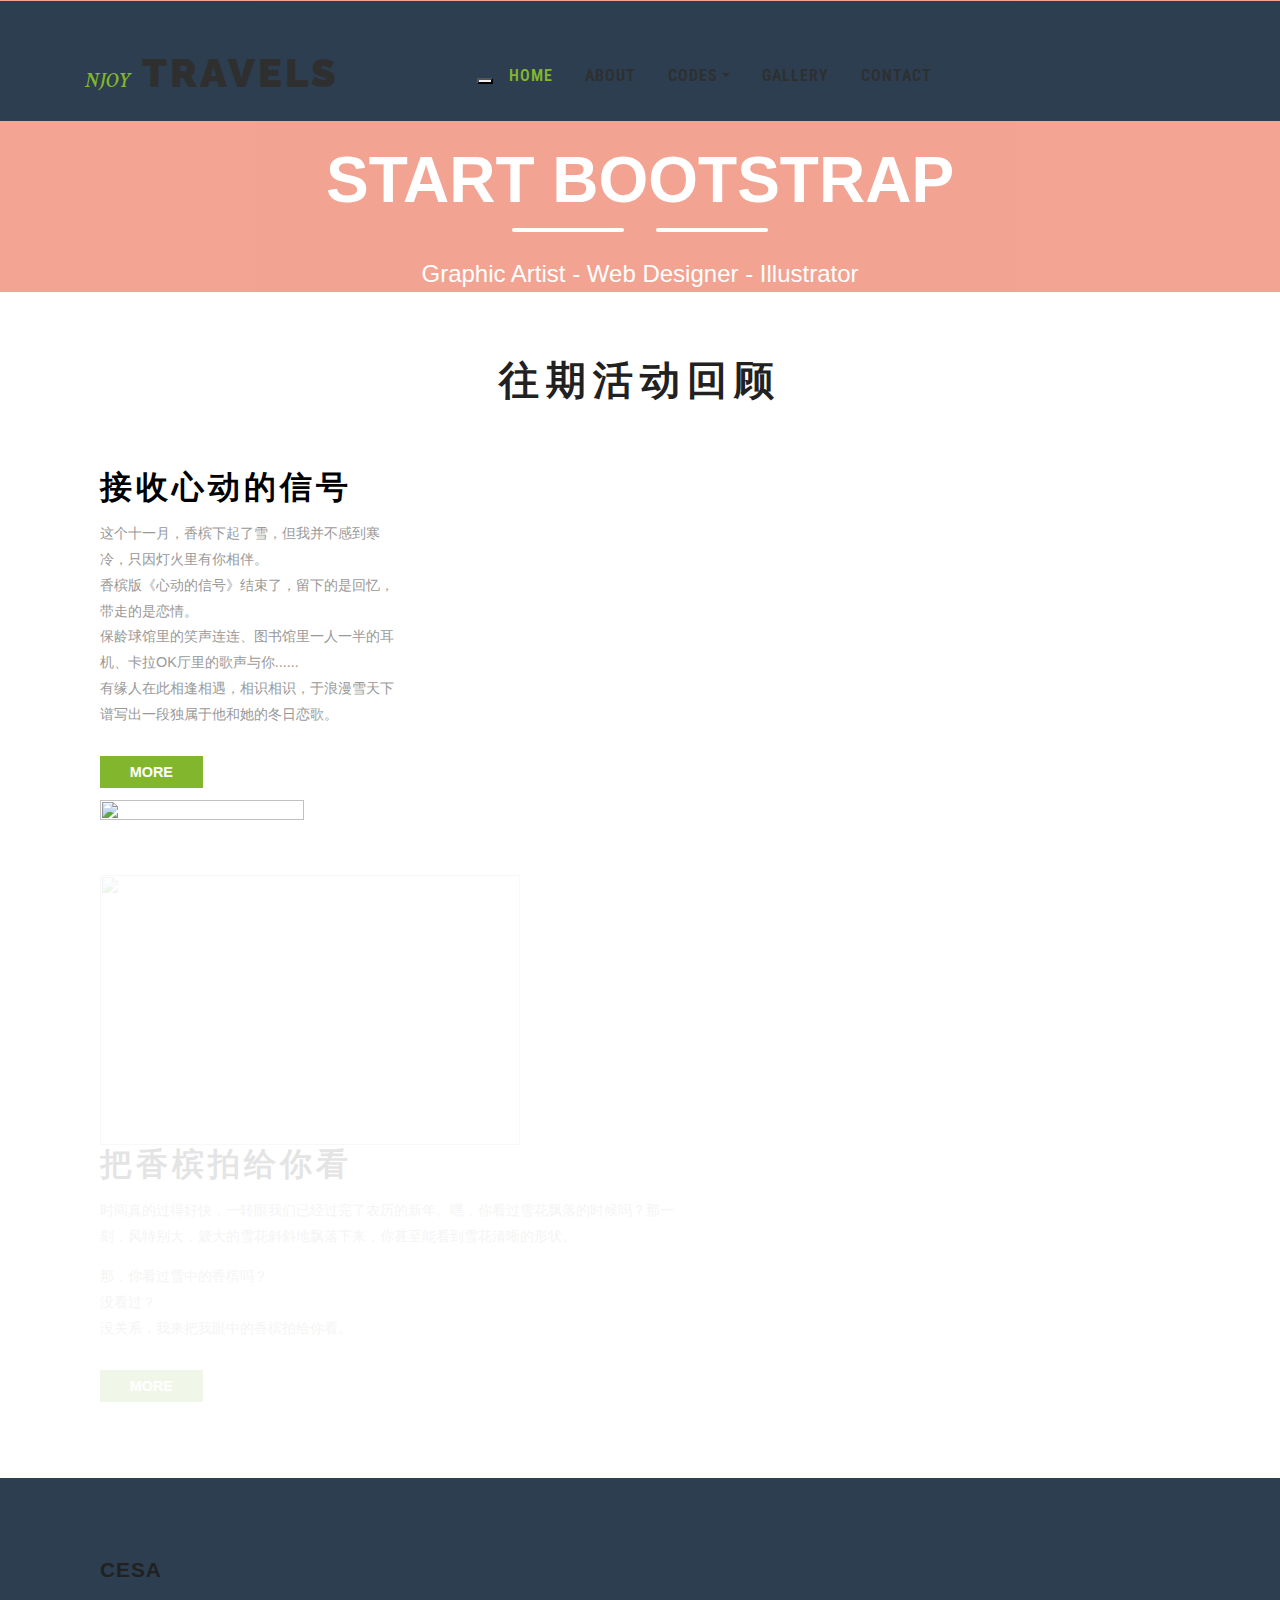
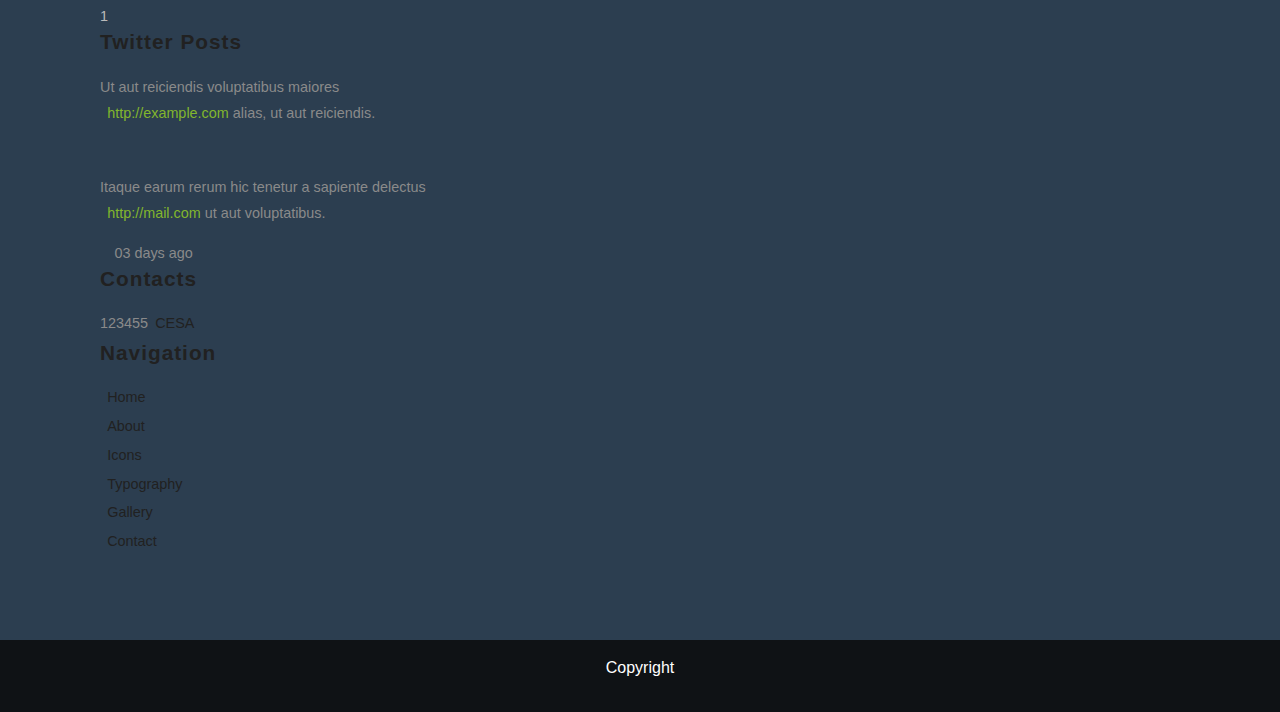
==== commit 665b7c30: "activity v0.4 animav0.1" ====
--- a/templates/activity.html
+++ b/templates/activity.html
@@ -6,6 +6,7 @@
         <meta name="viewport" content="width=device-width, initial-scale=1">
         <meta charset="utf-8">
         <meta name="keywords" content="" />
+        <script src="../static/js/activity_anima.js"></script>
         <script
                 type="application/x-javascript"> addEventListener("load", function() { setTimeout(hideURLbar, 0); }, false); function hideURLbar(){ window.scrollTo(0,1); } </script>
         <!-- bootstrap-css -->
@@ -138,36 +139,46 @@
                                 <h2>往期活动回顾</h2>
                         </div>
                         <div class="w3-welcome-grids">
-                                <div class="col-md-7 w3-welcome-left">
-                                        <h5>接收心动的信号</h5>
-                                        <p>这个十一月，香槟下起了雪，但我并不感到寒冷，只因灯火里有你相伴。</br>
-                                                香槟版《心动的信号》结束了，留下的是回忆，带走的是恋情。</br>
-                                                保龄球馆里的笑声连连、图书馆里一人一半的耳机、卡拉OK厅里的歌声与你......</br>
-                                                有缘人在此相逢相遇，相识相识，于浪漫雪天下谱写出一段独属于他和她的冬日恋歌。</span></p>
-                                        <div class="w3l-button">
-                                                <a href="https://mp.weixin.qq.com/s?__biz=MzA5OTAxODgxMg==&mid=502888510&idx=1&sn=ae02b400208675250d27bfa8c1b6a9e3">More</a>
-                                        </div>
-                                </div>
-                                <div class="col-md-5 w3ls-welcome-img1">
-                                        <img src="../static/img/activity/xindong.png" width="100%" height="100%" alt="" />
-                                </div>
-                                <div class="clearfix"> </div>
+                                <div class="hiddenn">
+                                        <div class="col-md-7 w3-welcome-left">
+                                                <h5>接收心动的信号</h5>
+                                                <p>这个十一月，香槟下起了雪，但我并不感到寒冷，只因灯火里有你相伴。</br>
+                                                        香槟版《心动的信号》结束了，留下的是回忆，带走的是恋情。</br>
+                                                        保龄球馆里的笑声连连、图书馆里一人一半的耳机、卡拉OK厅里的歌声与你......</br>
+                                                        有缘人在此相逢相遇，相识相识，于浪漫雪天下谱写出一段独属于他和她的冬日恋歌。</span></p>
+                                                <div class="w3l-button">
+                                                        <a target="_blank"
+                                                                href="https://mp.weixin.qq.com/s?__biz=MzA5OTAxODgxMg==&mid=502888510&idx=1&sn=ae02b400208675250d27bfa8c1b6a9e3">More</a>
+                                                </div>
+                                        </div>
+                                        <div class="col-md-5 w3ls-welcome-img1">
+                                                <img src="../static/img/activity/xindong.png" width="100%" height="100%"
+                                                        alt="" />
+                                        </div>
+                                        <div class="clearfix"> </div>
+                                </div>
                         </div>
                         <div class="w3-welcome-grids w3-welcome-bottom">
-                                <div class="col-md-5 w3ls-welcome-img1 w3ls-welcome-img2">
-                                        <img src="../static/img/activity/sheying.png" width=“100%” height=270 alt="" />
-                                </div>
-                                <div class="col-md-7 w3-welcome-left">
-                                        <h5>把香槟拍给你看</h5>
-                                        <p>时间真的过得好快，一转眼我们已经过完了农历的新年。嘿，你看过雪花飘落的时候吗？那一刻，风特别大，簌大的雪花斜斜地飘落下来，你甚至能看到雪花清晰的形状。<span>
-                                                那，你看过雪中的香槟吗？</br>
-                                                没看过？</br>
-                                                没关系，我来把我眼中的香槟拍给你看。</span></p>
-                                        <div class="w3l-button">
-                                                <a href="https://mp.weixin.qq.com/s?__biz=MzA5OTAxODgxMg==&mid=502888600&idx=1&sn=e53bc0a39be9f3d5445461e9d8cb5525">More</a>
-                                        </div>
-                                </div>
-                                <div class="clearfix"> </div>
+                                <div class="hiddenn">
+
+
+                                        <div class="col-md-5 w3ls-welcome-img1 w3ls-welcome-img2">
+                                                <img src="../static/img/activity/sheying.png" width=“100%” height=270
+                                                        alt="" />
+                                        </div>
+                                        <div class="col-md-7 w3-welcome-left">
+                                                <h5>把香槟拍给你看</h5>
+                                                <p>时间真的过得好快，一转眼我们已经过完了农历的新年。嘿，你看过雪花飘落的时候吗？那一刻，风特别大，簌大的雪花斜斜地飘落下来，你甚至能看到雪花清晰的形状。<span>
+                                                                那，你看过雪中的香槟吗？</br>
+                                                                没看过？</br>
+                                                                没关系，我来把我眼中的香槟拍给你看。</span></p>
+                                                <div class="w3l-button">
+                                                        <a target="_blank"
+                                                                href="https://mp.weixin.qq.com/s?__biz=MzA5OTAxODgxMg==&mid=502888600&idx=1&sn=e53bc0a39be9f3d5445461e9d8cb5525">More</a>
+                                                </div>
+                                        </div>
+                                        <div class="clearfix"> </div>
+                                </div>
                         </div>
                 </div>
         </div>
--- a/static/css/style-activity.css
+++ b/static/css/style-activity.css
@@ -496,6 +496,13 @@
 .w3-welcome-grids,.agileits-services,.wthree-news-grids,.w3-agileits-newsletter,.agileinfo-top-grids{
     margin: 4em 0 0 0;
     display: flex;
+}
+.hiddenn{
+    opacity: 0.1;
+    transition: 0.5s;
+}
+.fadein{
+    opacity: 1; 
 }
 .w3-welcome-left h5{
     color: #000000;
